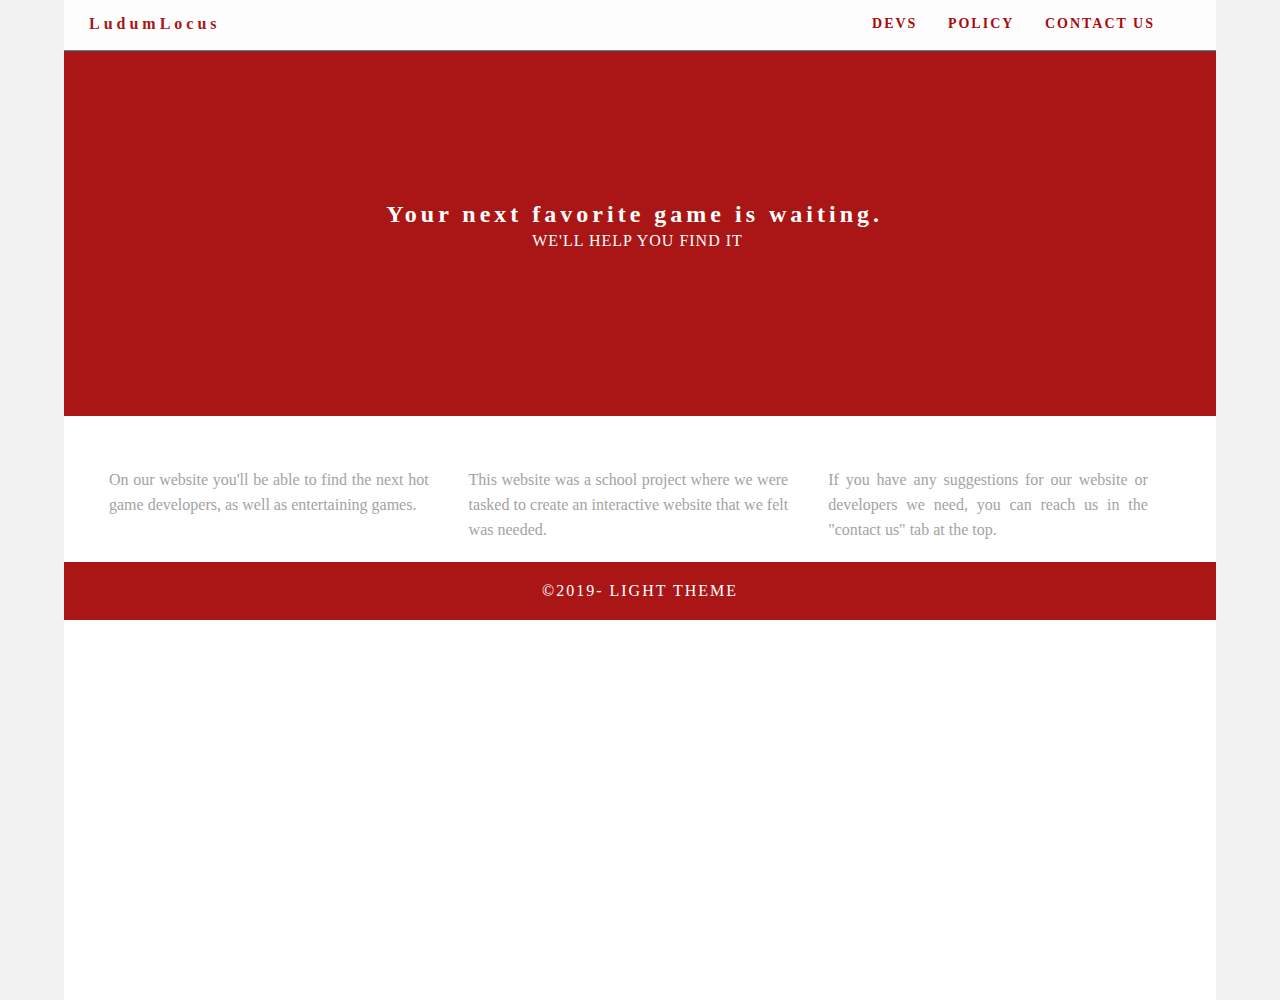
==== index.html @ 6e69f942 "Update index.html" ====
<!doctype html>
<html lang="en-US">
<head>
<meta charset="utf-8">
<meta http-equiv="X-UA-Compatible" content="IE=edge">
<meta name="viewport" content="width=device-width, initial-scale=1">
<title>Light Theme</title>
<link href="css/singlePageTemplate.css" rel="stylesheet" type="text/css">
<!--The following script tag downloads a font from the Adobe Edge Web Fonts server for use within the web page. We recommend that you do not modify it.-->
<script>var __adobewebfontsappname__="dreamweaver"</script>
<script src="http://use.edgefonts.net/source-sans-pro:n2:default.js" type="text/javascript"></script>
<!-- HTML5 shim and Respond.js for IE8 support of HTML5 elements and media queries -->
<!-- WARNING: Respond.js doesn't work if you view the page via file:// -->
<!--[if lt IE 9]>
      <script src="https://oss.maxcdn.com/html5shiv/3.7.2/html5shiv.min.js"></script>
      <script src="https://oss.maxcdn.com/respond/1.4.2/respond.min.js"></script>
    <![endif]-->
</head>
<body>
<!-- Main Container -->
<div class="container"> 
  <!-- Navigation -->
  <header> <a href="Devs">
    <h4 class="logo">LudumLocus</h4>
    </a>
    <nav>
      <ul>
        <li><a href="dev1.html">DEVS&nbsp;</a></li>
        <li><a href="dev2.html">POLICY&nbsp;</a></li>
        <li> <a href="#contact">CONTACT US&nbsp;&nbsp;</a></li>
      </ul>
    </nav>
  </header>
  <!-- Hero Section -->
  <section class="hero" id="hero">
    <h2 class="hero_header"> <span class=light>&nbsp; &nbsp; &nbsp; &nbsp; Your next favorite game is waiting.&nbsp; &nbsp; &nbsp; &nbsp; &nbsp;</span></h2>
    <p class="tagline">we'll help you find it&nbsp;</p>
  </section>
  <!-- About Section -->
  <section class="about" id="about">
    <h2 class="hidden">About</h2>
    <p class="text_column">On our website you'll be able to find the next hot game developers, as well as entertaining games. </p>
    <p class="text_column">This website was a school project where we were tasked to create an interactive website that we felt was needed.&nbsp;&nbsp; </p>
    <p class="text_column">If you have any suggestions for our website or developers we need, you can reach us in the "contact us" tab at the top.&nbsp; &nbsp; &nbsp;&nbsp; </p>
  </section>
  
 
  <!-- Copyrights Section -->
  <div class="copyright">&copy;2019- <strong>Light Theme</strong></div>
</div>
<!-- Main Container Ends -->
</body>
</html>
---- css/singlePageTemplate.css ----
@charset "UTF-8";
/* Body */
body {
	font-family: source-sans-pro;
	background-color: #f2f2f2;
	margin-top: 0px;
	margin-right: 0px;
	margin-bottom: 0px;
	margin-left: 0px;
	font-style: normal;
	font-weight: 200;
}
/* Container */
.container {
    width: 90%;
    margin-left: auto;
    margin-right: auto;
    height: 1000px;
    background-color: #FFFFFF;
    -webkit-box-shadow: 0px 0px #D020C4;
    box-shadow: 0px 0px #D020C4;
}
/* Navigation */
header {
    width: 100%;
    height: 5%;
    background-color: #FDFDFD;
    border-bottom: 1px solid #2C9AB7;
    color: #EC5154;
}
.logo {
    color: #AA1616;
    font-weight: bold;
    text-align: undefined;
    width: 10%;
    float: left;
    margin-top: 15px;
    margin-left: 25px;
    letter-spacing: 4px;
}
nav {
	float: right;
	width: 50%;
	text-align: right;
	margin-right: 25px;
}
header nav ul {
	list-style: none;
	float: right;
}
nav ul li {
	float: left;
	color: #FFFFFF;
	font-size: 14px;
	text-align: left;
	margin-right: 25px;
	letter-spacing: 2px;
	font-weight: bold;
	transition: all 0.3s linear;
}
ul li a {
    color: #AA090C;
    text-decoration: none;
}
ul li:hover a {
	color: #2C9AB7;
}
.hero_header {
	color: #FFFFFF;
	text-align: center;
	margin-top: 0px;
	margin-right: 0px;
	margin-bottom: 0px;
	margin-left: 0px;
	letter-spacing: 4px;
}
/* Hero Section */
.hero {
    background-color: #AA1616;
    padding-top: 150px;
    padding-bottom: 150px;
    color: #F10C0F;
}
.light {
    font-weight: bold;
    color: #FFFFFF;
}
.tagline {
	text-align: center;
	color: #FFFFFF;
	margin-top: 4px;
	font-weight: lighter;
	text-transform: uppercase;
	letter-spacing: 1px;
}
/* About Section */
.text_column {
	width: 29%;
	text-align: justify;
	font-weight: lighter;
	line-height: 25px;
	float: left;
	padding-left: 20px;
	padding-right: 20px;
	color: #A3A3A3;
}
.about {
	padding-left: 25px;
	padding-right: 25px;
	padding-top: 35px;
	display: inline-block;
	background-color: #FFFFFF;
	margin-top: 0px;
}
/* Stats Gallery */
.stats {
	color: #717070;
	margin-bottom: 5px;
}
.gallery {
	clear: both;
	display: inline-block;
	width: 100%;
	background-color: #FFFFFF;
	/* [disabled]min-width: 400px;
*/
	padding-bottom: 35px;
	padding-top: 0px;
	margin-top: -5px;
	margin-bottom: 0px;
}
.thumbnail {
	width: 25%;
	text-align: center;
	float: left;
	margin-top: 35px;
}
.gallery .thumbnail h4 {
	margin-top: 5px;
	margin-right: 5px;
	margin-bottom: 5px;
	margin-left: 5px;
	color: #52BAD5;
}
.gallery .thumbnail p {
	margin-top: 0px;
	margin-right: 0px;
	margin-bottom: 0px;
	margin-left: 0px;
	color: #A3A3A3;
}
/* Parallax Section */
.banner {
	background-color: #2D9AB7;
	background-image: url(../images/parallax.png);
	height: 400px;
	background-attachment: fixed;
	background-size: cover;
	background-repeat: no-repeat;
}
.parallax {
	color: #FFFFFF;
	text-align: right;
	padding-right: 100px;
	padding-top: 110px;
	letter-spacing: 2px;
	margin-top: 0px;
}
.parallax_description {
	color: #FFFFFF;
	text-align: right;
	padding-right: 100px;
	width: 30%;
	float: right;
	font-weight: lighter;
	line-height: 23px;
	margin-top: 0px;
	margin-right: 0px;
	margin-bottom: 0px;
	margin-left: 0px;
}
/* More info */
footer {
	background-color: #FFFFFF;
	padding-bottom: 35px;
}
.footer_column {
	width: 50%;
	text-align: center;
	padding-top: 30px;
	float: left;
}
footer .footer_column h3 {
	color: #B3B3B3;
	text-align: center;
}
footer .footer_column p {
	color: #717070;
	background-color: #FFFFFF;
}
.cards {
	width: 100%;
	height: auto;
	max-width: 400px;
	max-height: 200px;
}
footer .footer_column p {
	padding-left: 30px;
	padding-right: 30px;
	text-align: justify;
	line-height: 25px;
	font-weight: lighter;
	margin-left: 20px;
	margin-right: 20px;
}
.button {
	width: 200px;
	margin-top: 40px;
	margin-right: auto;
	margin-bottom: auto;
	margin-left: auto;
	padding-top: 20px;
	padding-right: 10px;
	padding-bottom: 20px;
	padding-left: 10px;
	text-align: center;
	vertical-align: middle;
	border-radius: 0px;
	text-transform: uppercase;
	font-weight: bold;
	letter-spacing: 2px;
	border: 3px solid #FFFFFF;
	color: #FFFFFF;
	transition: all 0.3s linear;
}
.button:hover {
	background-color: #FEFEFE;
	color: #C4C4C4;
	cursor: pointer;
}
.copyright {
    text-align: center;
    padding-top: 20px;
    padding-bottom: 20px;
    background-color: #AA1616;
    color: #FFFFFF;
    text-transform: uppercase;
    font-weight: lighter;
    letter-spacing: 2px;
    border-top-width: 2px;
}
.footer_banner {
	background-color: #B3B3B3;
	padding-top: 60px;
	padding-bottom: 60PX;
	margin-bottom: 0px;
	background-image: url(../images/pattern.png);
	background-repeat: repeat;
}
footer {
	display: inline-block;
}
.hidden {
	display: none;
}

/* Mobile */
@media (max-width: 320px) {
.logo {
	width: 100%;
	text-align: center;
	margin-top: 13px;
	margin-right: 0px;
	margin-bottom: 0px;
	margin-left: 0px;
}
.container header nav {
	margin-top: 0px;
	margin-right: 0px;
	margin-bottom: 0px;
	margin-left: 0px;
	width: 100%;
	float: none;
	display: none;
}
header nav ul {
}
nav ul li {
	margin-top: 0px;
	margin-right: 0px;
	margin-bottom: 0px;
	margin-left: 0px;
	width: 100%;
	text-align: center;
}
.text_column {
	width: 100%;
	text-align: justify;
	padding-top: 0px;
	padding-right: 0px;
	padding-bottom: 0px;
	padding-left: 0px;
}
.thumbnail {
	width: 100%;
}
.footer_column {
	width: 100%;
	margin-top: 0px;
}
.parallax {
	text-align: center;
	margin-top: 0px;
	margin-right: 0px;
	margin-bottom: 0px;
	margin-left: 0px;
	padding-top: 40%;
	padding-right: 0px;
	padding-bottom: 0px;
	padding-left: 0px;
	width: 100%;
	font-size: 18px;
}
.parallax_description {
	padding-top: 0px;
	padding-right: 0px;
	padding-bottom: 0px;
	padding-left: 0px;
	width: 90%;
	margin-top: 25px;
	margin-right: 0px;
	margin-bottom: 0px;
	margin-left: 12px;
	float: none;
	text-align: center;
}
.banner {
	background-color: #2D9AB7;
	background-image: none;
}
.tagline {
	margin-top: 20px;
	line-height: 22px;
}
.hero_header {
    padding-left: 10px;
    padding-right: 10px;
    line-height: 22px;
    text-align: center;
    color: #D40C10;
}
}

/* Small Tablets */
@media (min-width: 321px)and (max-width: 767px) {
.logo {
	width: 100%;
	text-align: center;
	margin-top: 13px;
	margin-right: 0px;
	margin-bottom: 0px;
	margin-left: 0px;
	color: #043745;
}
.container header nav {
	margin-top: 0px;
	margin-right: 0px;
	margin-bottom: 0px;
	margin-left: 0px;
	width: 100%;
	float: none;
	overflow: auto;
	display: inline-block;
	background: #52bad5;
}
header nav ul {
	padding: 0px;
	float: none;
}
nav ul li {
	margin-top: 0px;
	margin-right: 0px;
	margin-bottom: 0px;
	margin-left: 0px;
	width: 100%;
	text-align: center;
	padding-top: 8px;
	padding-bottom: 8px;
}
.text_column {
    width: 100%;
    text-align: left;
    padding-top: 0px;
    padding-right: 0px;
    padding-bottom: 0px;
    padding-left: 0px;
    color: #000000;
    font-style: oblique;
    font-weight: bolder;
}
.thumbnail {
	width: 100%;
}
.footer_column {
	width: 100%;
	margin-top: 0px;
}
.parallax {
	text-align: center;
	margin-top: 0px;
	margin-right: 0px;
	margin-bottom: 0px;
	margin-left: 0px;
	padding-top: 40%;
	padding-right: 0px;
	padding-bottom: 0px;
	padding-left: 0px;
	width: 100%;
	font-size: 18px;
}
.parallax_description {
	padding-top: 0px;
	padding-right: 0px;
	padding-bottom: 0px;
	padding-left: 0px;
	margin-top: 30%;
	margin-right: 0px;
	margin-bottom: 0px;
	margin-left: 0px;
	float: none;
	width: 100%;
	text-align: center;
}
.thumbnail {
	width: 50%;
}
.parallax {
	margin-top: 0px;
	margin-right: 0px;
	margin-bottom: 0px;
	margin-left: 0px;
	padding-right: 0px;
	padding-bottom: 0px;
	padding-left: 0px;
	padding-top: 20%;
}
.parallax_description {
	margin-top: 0px;
	margin-right: 0px;
	margin-bottom: 0px;
	margin-left: 0px;
	width: 100%;
	padding-top: 30px;
}
.banner {
	padding-left: 20px;
	padding-right: 20px;
}
.footer_column {
	width: 100%;
}
}

/* Small Desktops */
@media (min-width: 768px) and (max-width: 1096px) {
.text_column {
	width: 100%;
}
.thumbnail {
	width: 50%;
}
.text_column {
	width: 100%;
	margin-top: 0px;
	margin-right: 0px;
	margin-bottom: 0px;
	margin-left: 0px;
	padding-top: 0px;
	padding-right: 0px;
	padding-bottom: 0px;
	padding-left: 0px;
}
.banner {
	margin-top: 0px;
	padding-top: 0px;
}
}
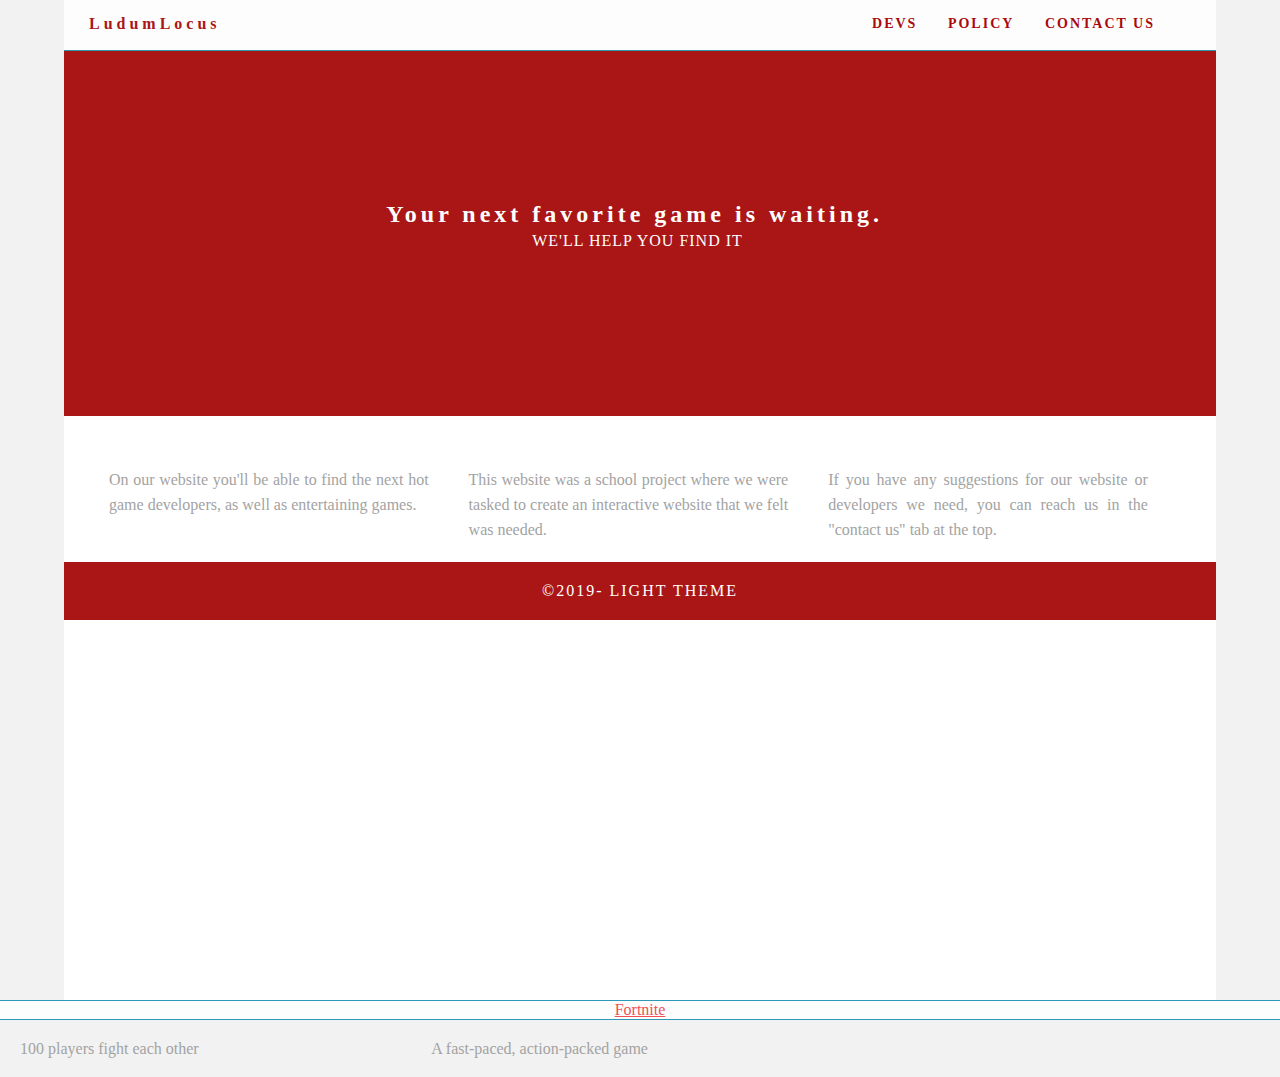
==== commit 1dacfb4d: "Update index.html" ====
--- a/index.html
+++ b/index.html
@@ -25,8 +25,8 @@
     </a>
     <nav>
       <ul>
-        <li><a href="dev1.html">DEVS&nbsp;</a></li>
-        <li><a href="dev2.html">POLICY&nbsp;</a></li>
+        <li><a href="dev1v2">DEVS&nbsp;</a></li>
+        <li><a href="">POLICY&nbsp;</a></li>
         <li> <a href="#contact">CONTACT US&nbsp;&nbsp;</a></li>
       </ul>
     </nav>
@@ -53,3 +53,27 @@
 </html>
 
 
+
+<html>
+<head>
+<meta charset="utf-8">
+<title>website</title>
+	<header>
+		<nav></nav>
+	</header>
+
+</head>
+<div>
+	<header>
+		<center>
+			<u>Fortnite</u>
+		</center>
+	</header>
+</div>
+<div>
+<body>
+<p class="text_column">100 players fight each other</p>
+<p class="text_column">A fast-paced, action-packed game</p>
+</body>
+</div>
+</html>
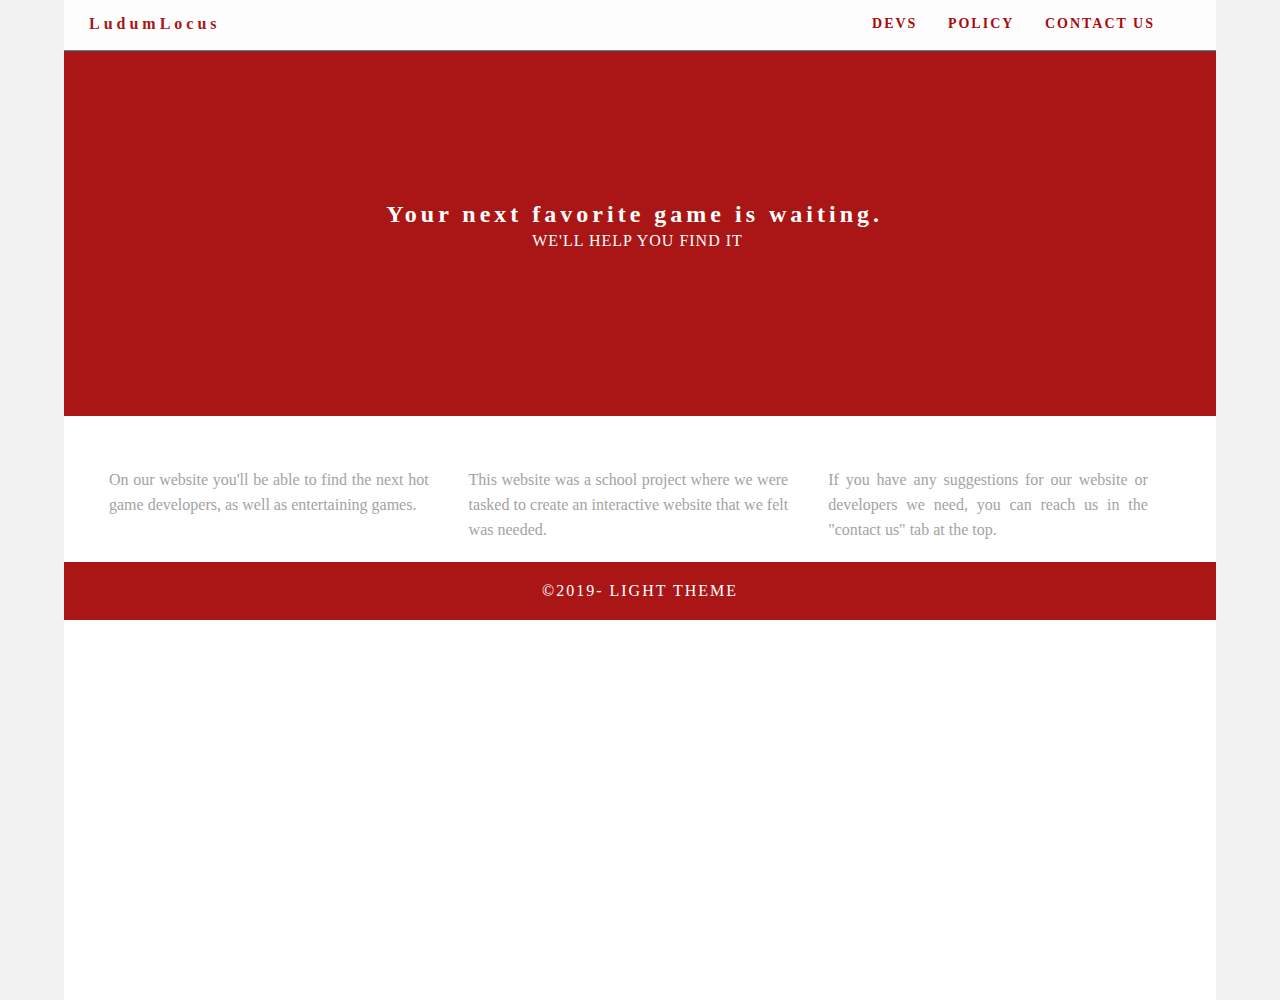
==== commit a3d0b0d9: "Update index.html" ====
--- a/index.html
+++ b/index.html
@@ -25,7 +25,7 @@
     </a>
     <nav>
       <ul>
-        <li><a href="dev1v2">DEVS&nbsp;</a></li>
+        <li><a href="devspage.html">DEVS&nbsp;</a></li>
         <li><a href="">POLICY&nbsp;</a></li>
         <li> <a href="#contact">CONTACT US&nbsp;&nbsp;</a></li>
       </ul>
@@ -54,26 +54,3 @@
 
 
 
-<html>
-<head>
-<meta charset="utf-8">
-<title>website</title>
-	<header>
-		<nav></nav>
-	</header>
-
-</head>
-<div>
-	<header>
-		<center>
-			<u>Fortnite</u>
-		</center>
-	</header>
-</div>
-<div>
-<body>
-<p class="text_column">100 players fight each other</p>
-<p class="text_column">A fast-paced, action-packed game</p>
-</body>
-</div>
-</html>
